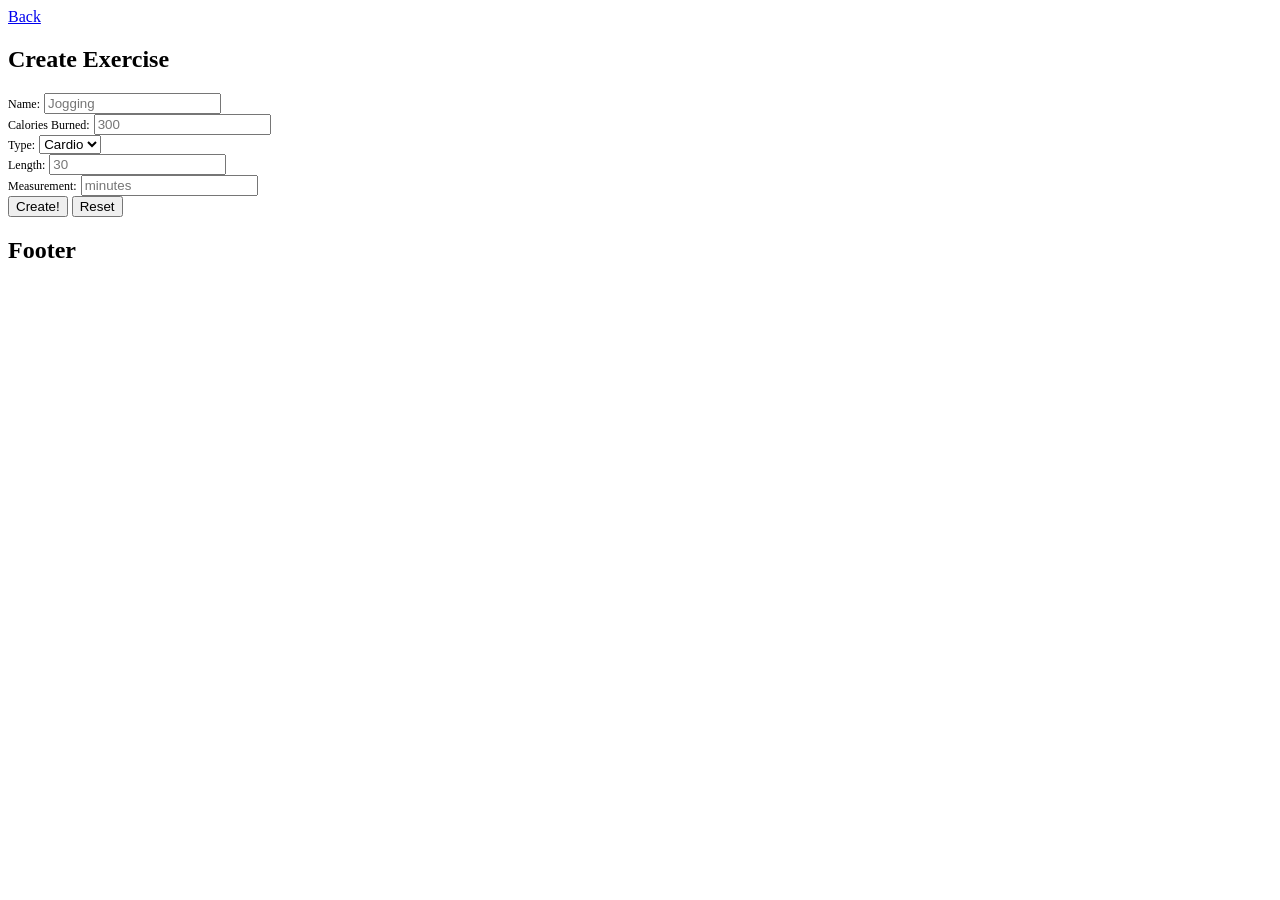
==== app/_attachments/exercise.html @ 50853eb1 "#5 - Project 4 start, second page created" ====
<!doctype html>


<html>
	<head>
		<title>Create Exercise</title>
	</head>
	<body>	

<!-- CREATE -->

	<section data-role="page" id="create">
	
		<header data-role="header" data-position="fixed">
			<a href="#" data-rel="back" data-icon="arrow-l" data-transition="slide" data-direction="reverse">Back</a>
			<h1>Create Exercise</h1>
		</header>
		
		<section data-role="content">
			<form id="exeform">
				<div data-role="fieldcontain" id="namecal">
					<div class="ui-grid-a">
						<div class="ui-block-a">
							 <div data-role="fieldcontain">
								<label for="name" style="font-size:12px">Name:</label>
								<input name="name" id="name" placeholder="Jogging" data-mini="true"></input>
							</div>
						</div>
						<div class="ui-block-b">
							<div data-role="fieldcontain">
								<label for="burn" style="font-size:12px">Calories Burned:</label>
								<input name="burn" id="burn" placeholder="300" value="" data-mini="true"></input>
							</div>
						</div>
					</div>
				</div>
				<div data-role="fieldcontain">
					<label for="type" style="font-size:12px">Type:</label>
					<select id="type" name="type" data-native-menu="false" data-mini="true">
						<option value="Cardio">Cardio</option>
						<option value="Arms">Arms</option>
						<option value="Legs">Legs</option>
						<option value="Core">Core</option>
					</select>
				</div>
				<div data-role="fieldcontain" id="lenmea">
					<div class="ui-grid-a">
						<div class="ui-block-a">
							 <div data-role="fieldcontain">
								<label for="length" style="font-size:12px">Length:</label>
								<input name="length" id="length" placeholder="30" maxlength="3" type="number" data-mini="true"></input>
							</div>
						</div>
						<div class="ui-block-b">
							<div data-role="fieldcontain">
								<label for="measure" style="font-size:12px">Measurement:</label>
								<input name="measure" id="measure" placeholder="minutes" value="" type="text" data-mini="true"></input>
							</div>
						</div>
					</div>
				</div>
				<input type="submit" value="Create!" data-theme="c" data-inline="true"/>
				<input type="reset" value="Reset" data-theme="b" data-inline="true" data-mini="true"/>
			</form>
		</section>
		
		<footer data-role="footer" data-position="fixed">
		
		<h1>Footer</h1>
		
		</footer>
		
	</section> 	
	</body>
	
</html>
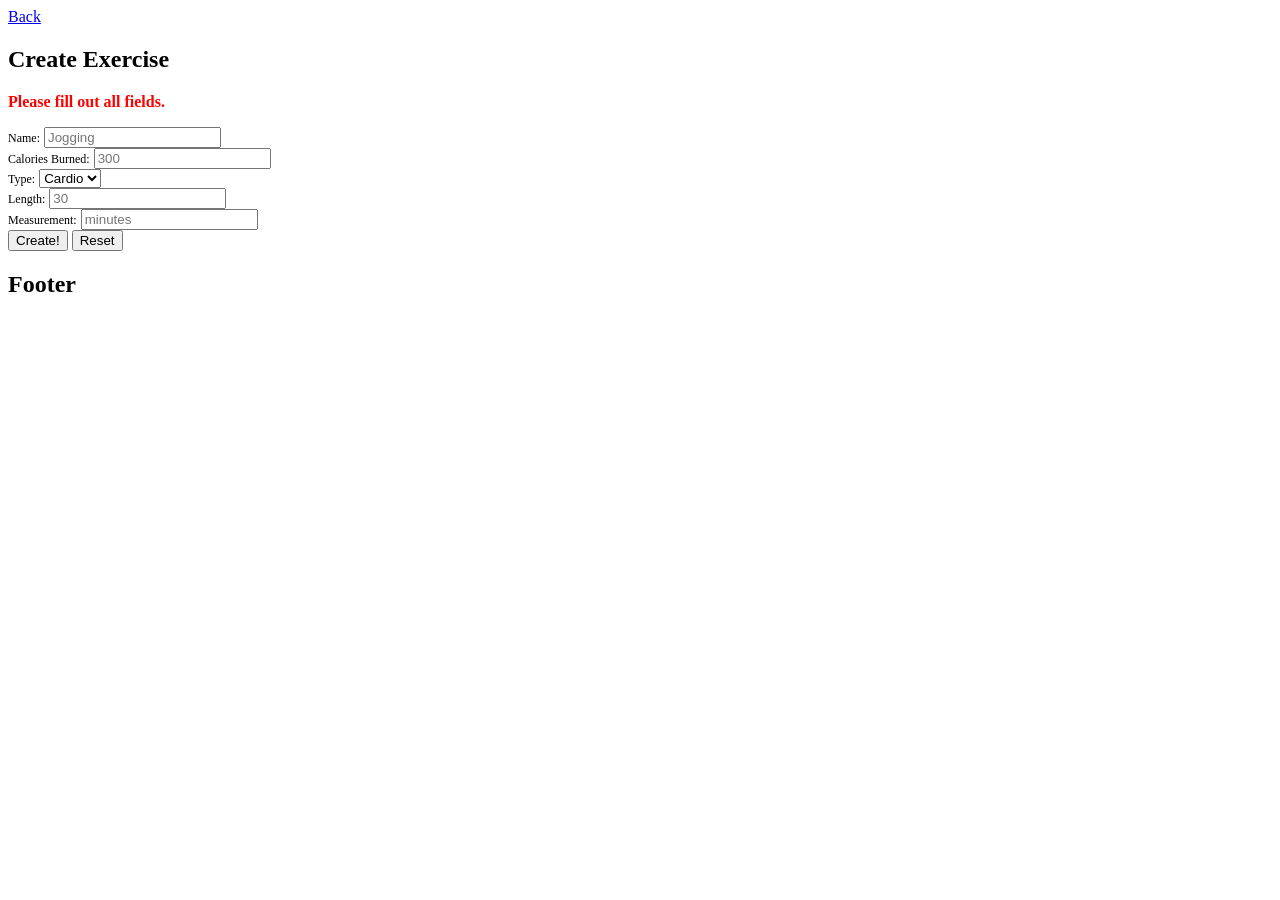
==== commit 0162484d: "#8 Complete Cloudant upload" ====
--- a/app/_attachments/exercise.html
+++ b/app/_attachments/exercise.html
@@ -17,6 +17,7 @@
 		</header>
 		
 		<section data-role="content">
+		<p id="error" class="hidden" style="color:red;font-weight:bold">Please fill out all fields.</p>
 			<form id="exeform">
 				<div data-role="fieldcontain" id="namecal">
 					<div class="ui-grid-a">
@@ -59,7 +60,7 @@
 						</div>
 					</div>
 				</div>
-				<input type="submit" value="Create!" data-theme="c" data-inline="true"/>
+				<input type="button" id="submit_exercise" value="Create!" data-theme="c" data-inline="true"/>
 				<input type="reset" value="Reset" data-theme="b" data-inline="true" data-mini="true"/>
 			</form>
 		</section>
@@ -70,6 +71,8 @@
 		
 		</footer>
 		
+	
+		
 	</section> 	
 	</body>
 	
